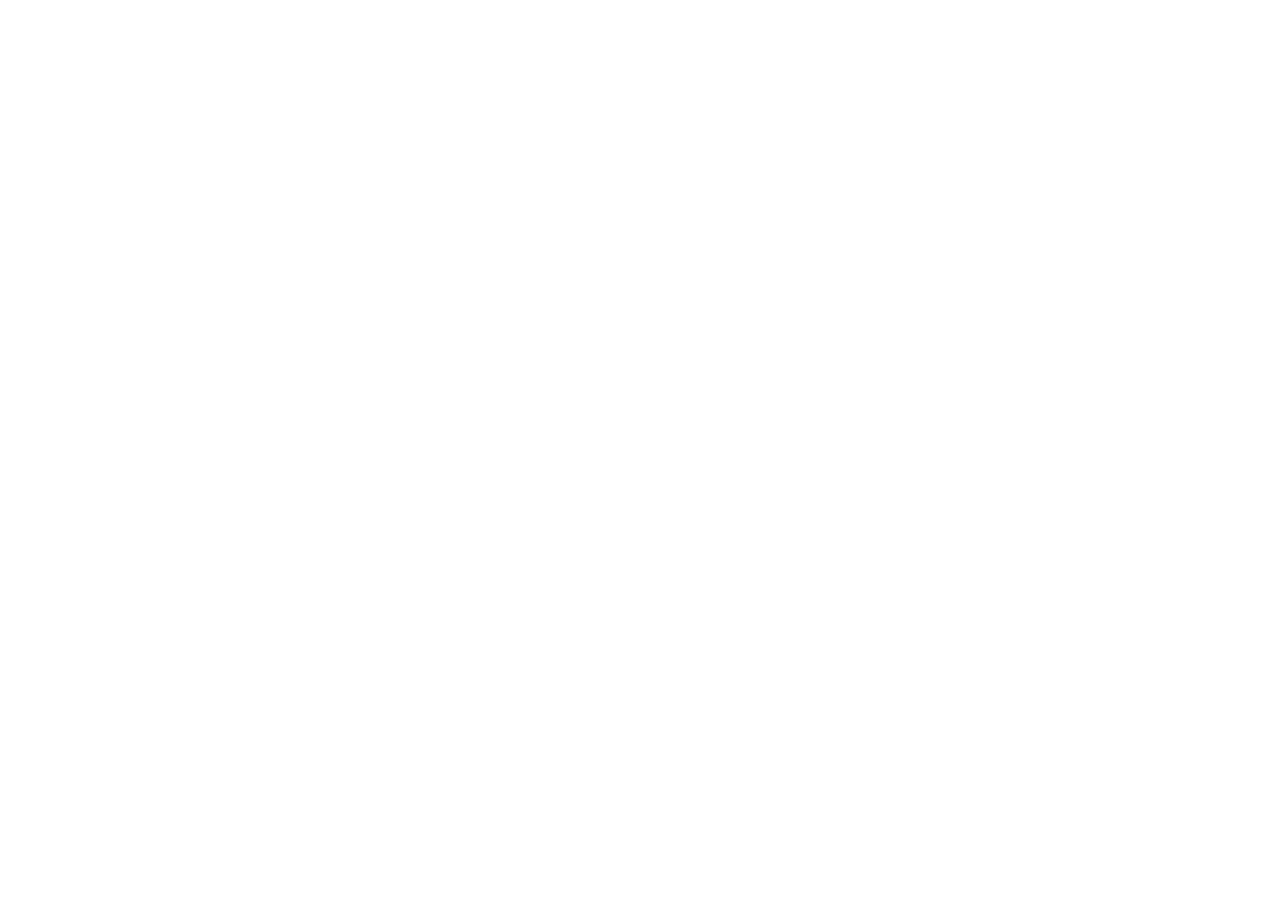
==== index.html @ ad50ede5 "Issue with directive and HTML" ====
﻿<!DOCTYPE html>

<html lang="en" ng-app="app">
<head>
    <meta charset="utf-8" />
    <meta name="viewport" content="width=device-width, initial-scale=1.0">
    <title> One FrameWork</title>
    <link href="Content/bootstrap.min.css" rel="stylesheet" />
    <link href="Content/font-awesome.min.css" rel="stylesheet" />

    <script src="Scripts/jquery-1.9.1.js"></script>
    <script src="Scripts/angular.js"></script>

    <script src="ext-modules/oneMenu/oneMenuModule.js"></script>
    <script src="ext-modules/oneDashboard/oneDashboardModule.js"></script>
    <script src="ext-modules/oneFramework/oneFrameworkModule.js"></script>
    <script src="ext-modules/oneFramework/oneFrameworkController.js"></script>
    <script src="app/appModule.js"></script>
</head>
<body>
    <div class="container">
        <one-framework></one-framework>
    </div>
</body>
</html>
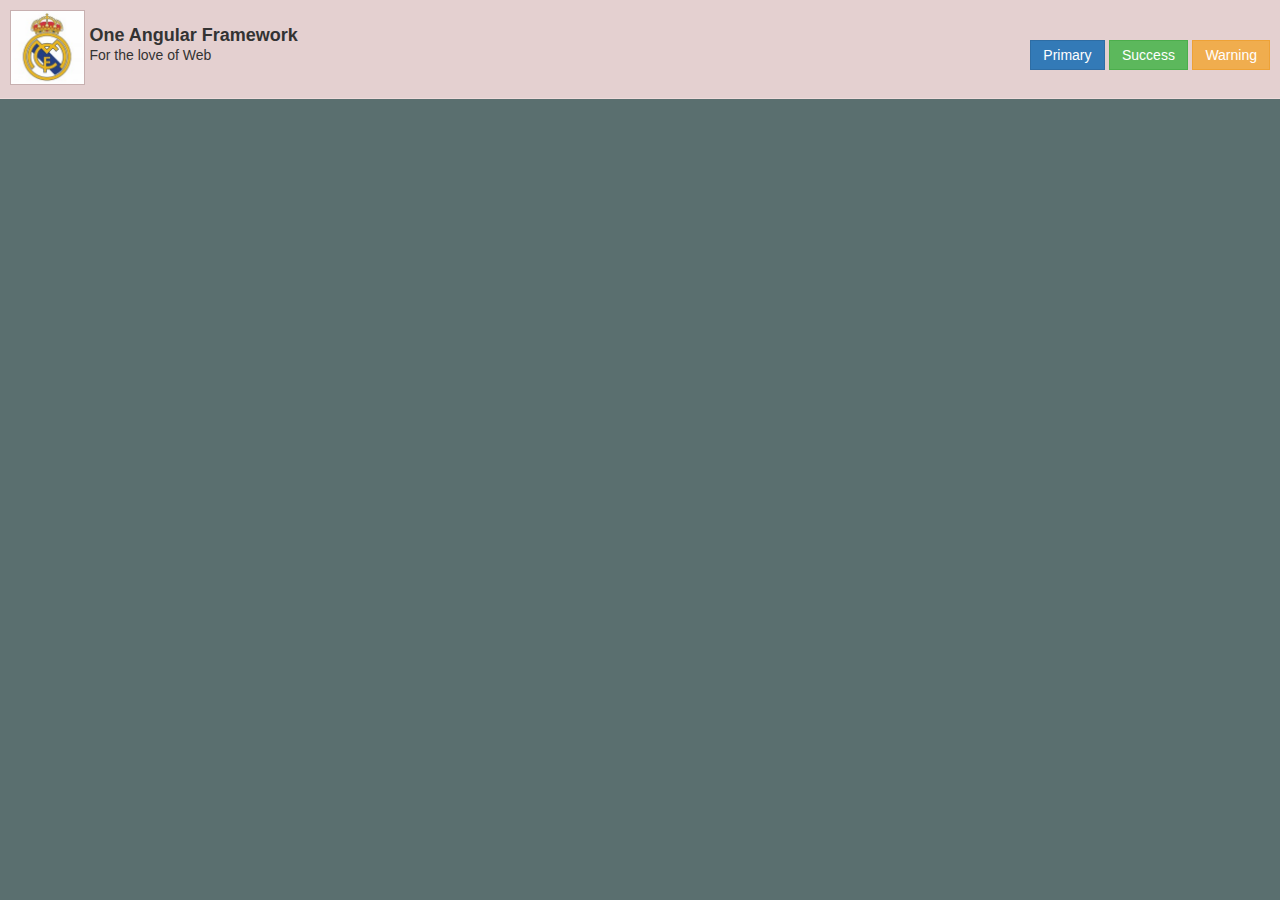
==== commit c6b0ad27: "Solution | Responsive Issue Fixed | App Running" ====
--- a/index.html
+++ b/index.html
@@ -1,25 +1,43 @@
 ﻿<!DOCTYPE html>
-
 <html lang="en" ng-app="app">
 <head>
     <meta charset="utf-8" />
-    <meta name="viewport" content="width=device-width, initial-scale=1.0">
+    <meta name="viewport" content="width=device-width, initial-scale=1">
+    <meta name="viewport" content="width=device-width">
     <title> One FrameWork</title>
+    <!--External Styles.-->
     <link href="Content/bootstrap.min.css" rel="stylesheet" />
+    <link href="Reset.css" rel="stylesheet" />
     <link href="Content/font-awesome.min.css" rel="stylesheet" />
-
+    <!--App Conf. | Custom-->
+    <link href="app/app.css" rel="stylesheet" />
+    <link href="ext-modules/oneFramework/oneFramework.css" rel="stylesheet" />
+    <!--External Library | Angular / jQuery.-->
     <script src="Scripts/jquery-1.9.1.js"></script>
     <script src="Scripts/angular.js"></script>
+    <!--App -->
+    
+    <!--One Menu Module-->
+    <script src="ext-modules/oneMenu/oneMenuModule.js"></script>
 
-    <script src="ext-modules/oneMenu/oneMenuModule.js"></script>
+    <!--Dashboard Module-->
     <script src="ext-modules/oneDashboard/oneDashboardModule.js"></script>
+
+    <!--Framework Module-->
     <script src="ext-modules/oneFramework/oneFrameworkModule.js"></script>
+    <script src="ext-modules/oneFramework/oneFrameworkDirective.js"></script>
     <script src="ext-modules/oneFramework/oneFrameworkController.js"></script>
+
+    <!--Main Module-->
     <script src="app/appModule.js"></script>
+
+
 </head>
 <body>
     <div class="container">
-        <one-framework></one-framework>
+        <one-framework title="One Angular Framework"
+                       subtitle="For the love of Web"
+                       icon-image="images/dp.jpg"></one-framework>
     </div>
 </body>
 </html>--- a/app/app.css
+++ b/app/app.css
@@ -0,0 +1,37 @@
+﻿body {
+    background-color: #5a6f6f;
+    font-family: 'Segoe UI', Tahoma, Geneva, Verdana, sans-serif;
+}
+
+.container {
+    width : 100%;
+}
+
+h1 {
+    font-size: 18px;
+    font-weight : 800;
+}
+
+h2 {
+    font-size: 16px;
+    font-weight : 600;
+}
+
+h3 {
+    font-size: 14px;
+    font-weight: 400;
+}
+
+h4 {
+    font-size: 12px;
+}
+
+h5 {
+    font-size: 10px;
+    font-weight: 400;
+}
+
+button {
+    padding: 4px 12px !important;
+    border-radius: 0px !important;
+}
--- a/ext-modules/oneFramework/oneFramework.css
+++ b/ext-modules/oneFramework/oneFramework.css
@@ -0,0 +1,45 @@
+﻿.oneMenu-bar {
+    height: auto;
+    width: 100%;
+    background-color: #e4d0d0;
+    border-bottom: 1px solid #efdbdb;
+    padding : 10px;
+}
+/*Going for the Mobile First Approach*/
+.oneLogo-area {
+        display: block;
+        text-align: center;
+    }
+
+        .oneLogo-area img {
+            width: 75px;
+            height: 75px;
+            border: 1px solid #c7b0b0;
+        }
+
+    .oneTitle-bar {
+        text-align: center;
+        line-height: 20px;
+    }
+
+    .oneRight-control {
+        margin: 5px 0px;
+        text-align: center;
+    }
+
+@media (min-width : 768px){
+    .oneRight-control {
+        display : inline-block;
+        float : right;
+        margin : 30px 0px;
+    }
+    .oneTitle-bar {
+        display : inline-block;
+        vertical-align : top;
+        margin-top : 15px;
+        text-align : left;
+    }
+    .oneLogo-area {
+        display : inline-block
+    }
+}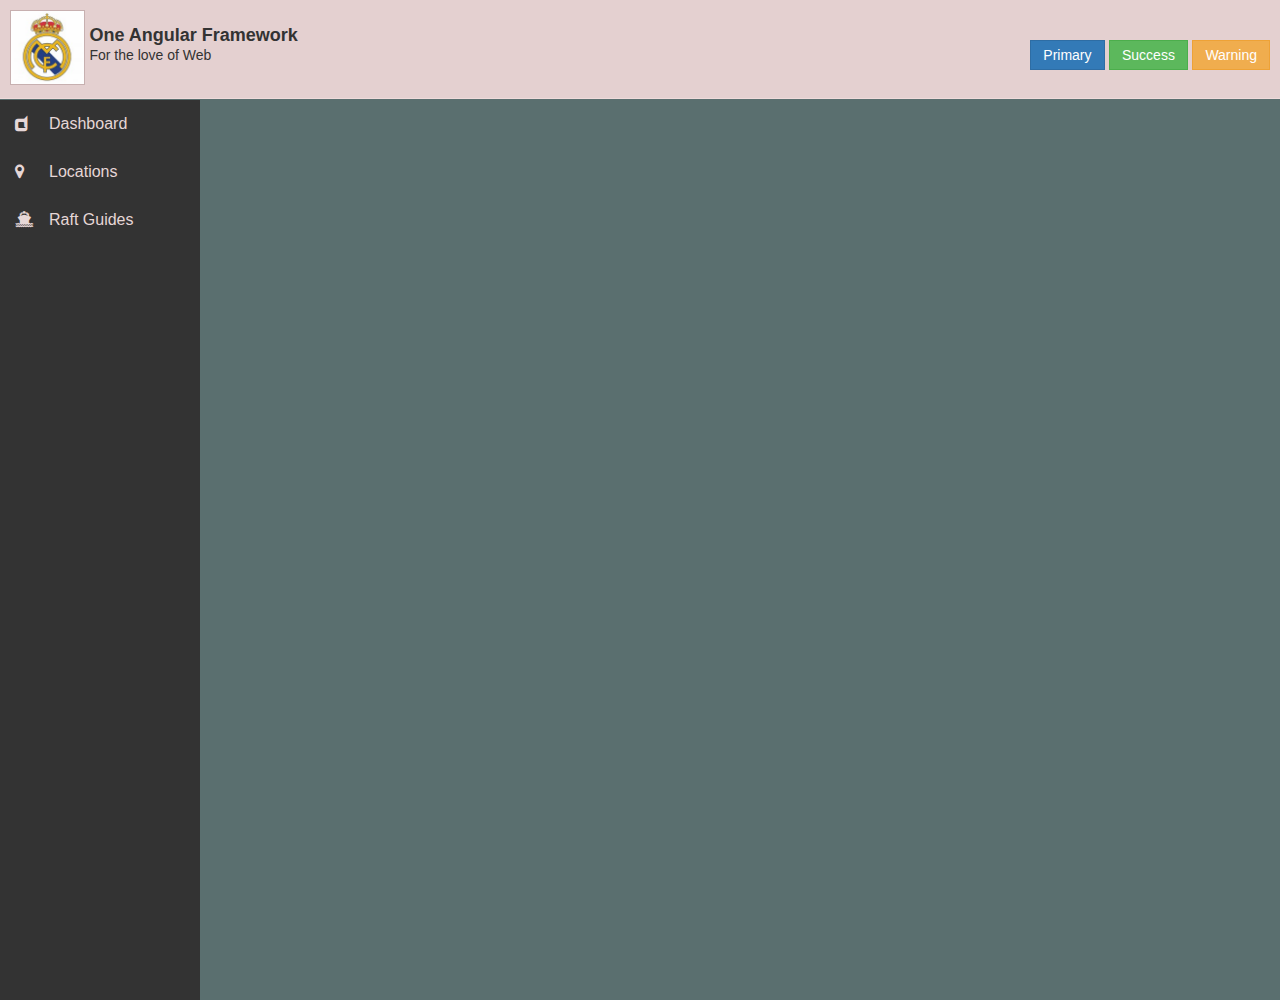
==== commit 11d75eaf: "{MenuItem Directive Added } | Icons at Menu Bar added | Small Changes also added." ====
--- a/index.html
+++ b/index.html
@@ -12,14 +12,17 @@
     <!--App Conf. | Custom-->
     <link href="app/app.css" rel="stylesheet" />
     <link href="ext-modules/oneFramework/oneFramework.css" rel="stylesheet" />
+    <link href="ext-modules/oneMenu/oneMenu.css" rel="stylesheet" />
     <!--External Library | Angular / jQuery.-->
     <script src="Scripts/jquery-1.9.1.js"></script>
     <script src="Scripts/angular.js"></script>
     <!--App -->
-    
     <!--One Menu Module-->
     <script src="ext-modules/oneMenu/oneMenuModule.js"></script>
-
+    <script src="ext-modules/oneMenu/oneMenuController.js"></script>
+    <script src="ext-modules/oneMenu/oneMenuDirective.js"></script>
+    <script src="ext-modules/oneMenu/oneMenuItemDirective.js"></script>
+    
     <!--Dashboard Module-->
     <script src="ext-modules/oneDashboard/oneDashboardModule.js"></script>
 
@@ -27,17 +30,20 @@
     <script src="ext-modules/oneFramework/oneFrameworkModule.js"></script>
     <script src="ext-modules/oneFramework/oneFrameworkDirective.js"></script>
     <script src="ext-modules/oneFramework/oneFrameworkController.js"></script>
-
+    
     <!--Main Module-->
     <script src="app/appModule.js"></script>
-
-
 </head>
 <body>
-    <div class="container">
-        <one-framework title="One Angular Framework"
-                       subtitle="For the love of Web"
-                       icon-image="images/dp.jpg"></one-framework>
+    <div class="container-fluid">
+        <one-framework title="One Angular Framework" subtitle="For the love of Web" icon-image="images/dp.jpg">
+            <one-menu>
+                <!--Menu Container and elements-->
+                <one-menu-item label ="Dashboard" icon ="fa-dashcube" route ="dashboard"></one-menu-item>
+                <one-menu-item label ="Locations" icon ="fa-map-marker" route="locations"></one-menu-item>
+                <one-menu-item label ="Raft Guides" icon ="fa-ship" route ="raftguides"></one-menu-item>
+            </one-menu>
+        </one-framework>
     </div>
 </body>
 </html>--- a/ext-modules/oneMenu/oneMenu.css
+++ b/ext-modules/oneMenu/oneMenu.css
@@ -0,0 +1,44 @@
+﻿.one-menu-area {
+    /*Main div*/
+    position : relative;
+    min-height : 100vh;
+    padding-left : 0;
+    max-width : 200px;
+    background : #333;
+    margin : 0px -15px;
+
+}
+
+.one-menu {
+    /*ul*/
+    color : #e6d7d7;
+    vertical-align : top;
+}
+.one-menu ul {
+    display : inline;
+}
+.one-menu li {
+    line-height : 3em;
+    
+}
+.one-menu-item {
+    /*li*/
+    padding : 0px 15px;
+    cursor : pointer;
+}
+.one-menu-item:hover {
+    background : #4e4b4b;
+}
+li.one-menu-item div i{
+    width : 20%;
+}
+li.one-menu-item div span{
+    font-size : 16px;
+}
+
+.one-no-select {
+    user-select : none;
+    -webkit-user-select : none;
+    -moz-user-select : none;
+    -webkit-touch-callout : none;
+}
